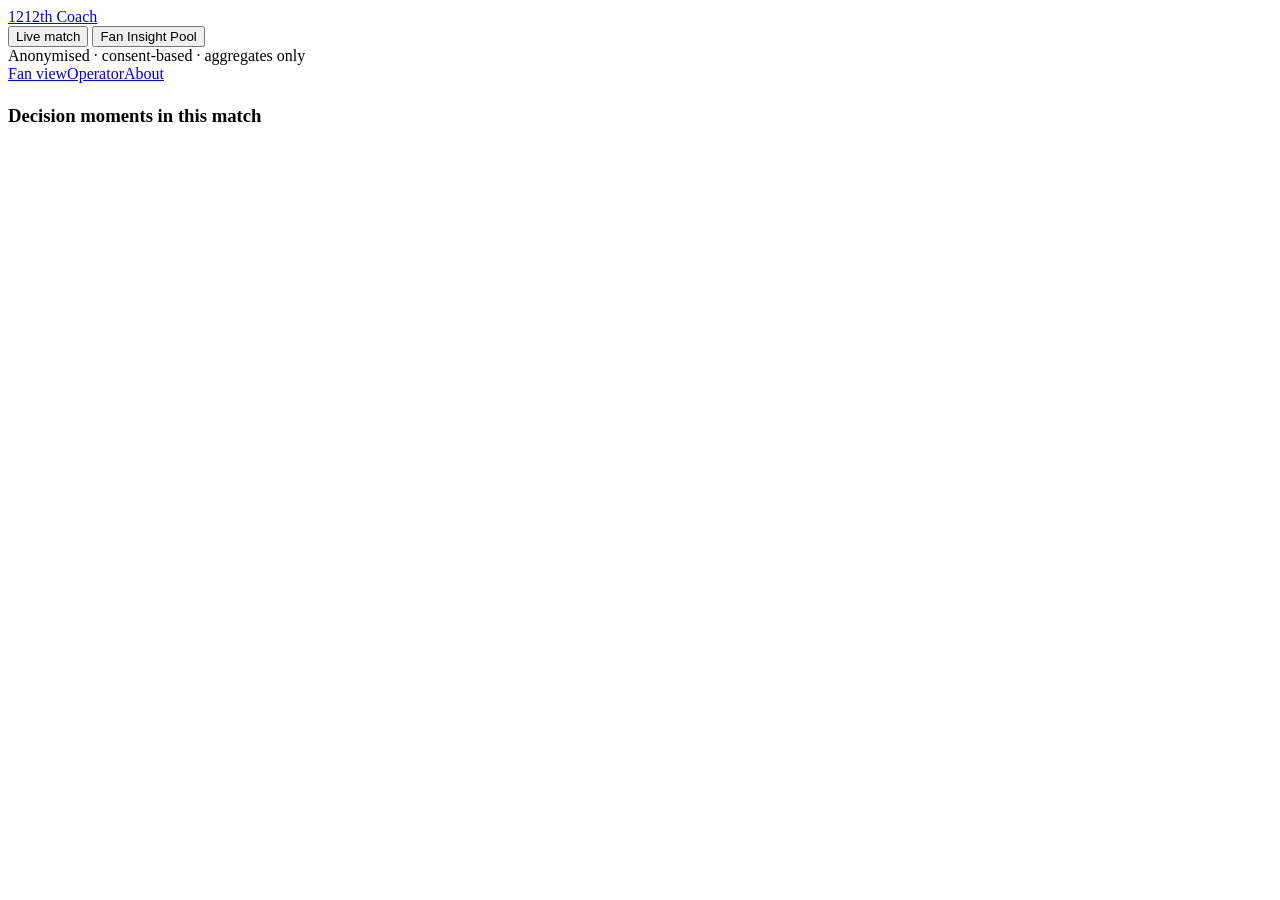
==== public/club.html @ 2e2a6df3 "Add 12th Coach prototype for FC Bayern Fan AI-DEATION Live decision moments during a match, merged b" ====
<!doctype html>
<html lang="en">
<head>
<meta charset="utf-8">
<meta name="viewport" content="width=device-width, initial-scale=1">
<title>12th Coach · Club dashboard</title>
<link rel="stylesheet" href="/styles.css">
<style>
  .scoreline { font-weight: 700; }
  .timeline { position: relative; height: 100px; margin: 10px 12px 0; }
  .timeline .axis { position: absolute; left: 0; right: 0; top: 70px; height: 4px; border-radius: 2px; background: var(--surface-2); }
  .timeline .progress { position: absolute; left: 0; top: 70px; height: 4px; border-radius: 2px; background: var(--red); transition: width .5s linear; }
  .timeline .tick { position: absolute; top: 80px; transform: translateX(-50%); font-size: 11px; color: var(--muted); }
  .marker {
    position: absolute; top: 0; transform: translateX(-50%); display: flex; flex-direction: column; align-items: center; gap: 3px;
    background: none; border: 0; cursor: pointer; padding: 0; min-width: 44px;
  }
  .marker .pin {
    min-width: 40px; height: 30px; padding: 0 8px; border-radius: 9px; display: grid; place-items: center; font-size: 12px; font-weight: 800;
    background: var(--surface); border: 2px solid var(--axis); color: var(--ink-2); font-variant-numeric: tabular-nums;
  }
  .marker .stem { width: 2px; height: 16px; background: var(--axis); }
  .marker .state { font-size: 11px; line-height: 16px; color: var(--muted); white-space: nowrap; }
  .marker.open .pin { background: var(--red-strong); border-color: var(--red-strong); color: #fff; }
  .marker.closed .pin, .marker.resolved .pin { border-color: var(--ink); color: var(--ink); }
  .marker.sel .pin { box-shadow: 0 0 0 3px var(--red-soft), 0 0 0 4px var(--red); }
  .marker:disabled { cursor: default; }
  .marker.pending .pin { border-style: dashed; }
  .empty { text-align: center; padding: 60px 20px; color: var(--muted); }
  .empty b { display: block; font-size: 18px; color: var(--ink); margin-bottom: 4px; }
  .ask-row { display: flex; gap: 8px; }
  .chips { display: flex; flex-wrap: wrap; gap: 8px; margin-top: 10px; }
  .chips button { border: 1px solid var(--line); background: var(--surface); border-radius: 999px; padding: 7px 12px; font-size: 13px; cursor: pointer; min-height: 36px; }
  .chips button:hover { border-color: var(--red); color: var(--red); }
  .answer { margin-top: 14px; }
  .filters { display: flex; gap: 8px; flex-wrap: wrap; margin-bottom: 10px; }
  .page section { margin-top: 22px; }
  .section-title { font-size: 18px; margin-bottom: 12px; }
</style>
</head>
<body>
<header class="topbar">
  <a class="brand" href="/"><span class="brand-mark">12</span>12th Coach</a>
  <div class="tabs" role="tablist">
    <button class="tab" role="tab" id="tab-live" aria-selected="true">Live match</button>
    <button class="tab" role="tab" id="tab-pool" aria-selected="false">Fan Insight Pool</button>
  </div>
  <span class="chip chip-good" data-tip="Only aggregated data is stored and shown here. No individual fan's answers are visible anywhere in this dashboard.">Anonymised · consent-based · aggregates only</span>
  <span class="spacer"></span>
  <nav class="navlinks"><a href="/fan">Fan view</a><a href="/operator">Operator</a><a href="/">About</a></nav>
</header>

<main class="page" id="view-live">
  <div class="grid grid-4" id="tiles"></div>
  <section class="card">
    <div class="row"><h3 style="margin:0">Decision moments in this match</h3><span class="spacer"></span><span class="scoreline" id="scoreline"></span></div>
    <div class="timeline" id="timeline"></div>
  </section>
  <section id="detail"></section>
</main>

<main class="page" id="view-pool" hidden>
  <div class="grid grid-4" id="pool-tiles"></div>
  <section>
    <h2 class="section-title">Ask the pool</h2>
    <div class="card">
      <p class="sub" style="margin-bottom:10px">Ask in plain language. Gemini answers from the stored, aggregated records and names the matches it used.</p>
      <form class="ask-row" id="ask-form">
        <input class="input" id="ask-input" maxlength="300" placeholder="e.g. How did fans react to substitutions in away matches?" aria-label="Question for the Fan Insight Pool">
        <button class="btn btn-primary" id="ask-btn">Ask</button>
      </form>
      <div class="chips" id="ask-chips"></div>
      <div class="answer" id="answer"></div>
    </div>
  </section>
  <section>
    <h2 class="section-title">Season view</h2>
    <div class="grid grid-3">
      <div class="card"><h3>Fan majority matched the coach</h3><p class="sub">Share of decision moments per match</p><div class="chart" id="chart-match"></div></div>
      <div class="card"><h3>Participation per match</h3><p class="sub">Fans who answered at least one moment</p><div class="chart" id="chart-part"></div></div>
      <div class="card"><h3>Most common reason clusters</h3><p class="sub">Number of decision moments where the cluster was in the top three</p><div id="chart-clusters"></div></div>
    </div>
  </section>
  <section>
    <h2 class="section-title">Stored decision moments</h2>
    <div class="card">
      <div class="filters">
        <select class="input" id="f-venue" aria-label="Venue"><option value="">Home and away</option><option value="home">Home</option><option value="away">Away</option></select>
        <select class="input" id="f-type" aria-label="Type"><option value="">All types</option><option value="sub">Substitution</option><option value="shape">Shape</option><option value="potm">Player of the moment</option><option value="plan">Game plan</option></select>
        <span class="spacer"></span><span class="muted small" id="rec-count" style="align-self:center"></span>
      </div>
      <div class="table-wrap"><table class="data"><thead><tr>
        <th>Match</th><th class="r">Min</th><th>Type</th><th>Question</th><th>Fan majority</th><th>Coach did</th><th>Matched</th><th class="r">Responses</th>
      </tr></thead><tbody id="rec-body"></tbody></table></div>
    </div>
    <div id="rec-detail" style="margin-top:16px"></div>
  </section>
</main>

<script src="/common.js"></script>
<script src="/club.js"></script>
</body>
</html>
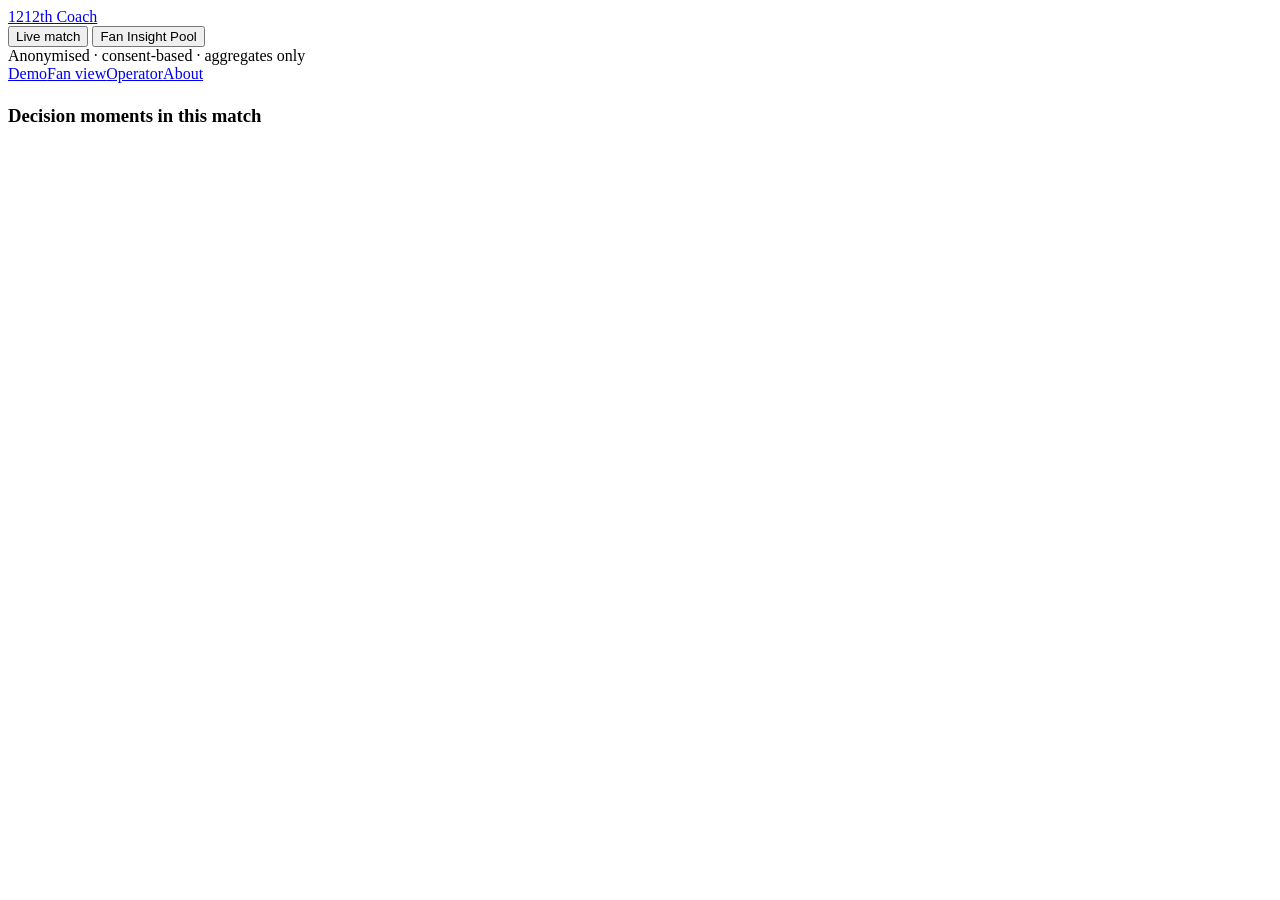
==== commit b65c9523: "Redesign as a product launch and add a guided demo Rebuild the landing page as a keynote-style story" ====
--- a/public/club.html
+++ b/public/club.html
@@ -4,6 +4,9 @@
 <meta charset="utf-8">
 <meta name="viewport" content="width=device-width, initial-scale=1">
 <title>12th Coach · Club dashboard</title>
+<link rel="preconnect" href="https://fonts.googleapis.com">
+<link rel="preconnect" href="https://fonts.gstatic.com" crossorigin>
+<link rel="stylesheet" href="https://fonts.googleapis.com/css2?family=Inter:wght@400;700&display=swap">
 <link rel="stylesheet" href="/styles.css">
 <style>
   .scoreline { font-weight: 700; }
@@ -16,7 +19,7 @@
     background: none; border: 0; cursor: pointer; padding: 0; min-width: 44px;
   }
   .marker .pin {
-    min-width: 40px; height: 30px; padding: 0 8px; border-radius: 9px; display: grid; place-items: center; font-size: 12px; font-weight: 800;
+    min-width: 40px; height: 30px; padding: 0 8px; border-radius: 9px; display: grid; place-items: center; font-size: 12px; font-weight: 700;
     background: var(--surface); border: 2px solid var(--axis); color: var(--ink-2); font-variant-numeric: tabular-nums;
   }
   .marker .stem { width: 2px; height: 16px; background: var(--axis); }
@@ -47,7 +50,7 @@
   </div>
   <span class="chip chip-good" data-tip="Only aggregated data is stored and shown here. No individual fan's answers are visible anywhere in this dashboard.">Anonymised · consent-based · aggregates only</span>
   <span class="spacer"></span>
-  <nav class="navlinks"><a href="/fan">Fan view</a><a href="/operator">Operator</a><a href="/">About</a></nav>
+  <nav class="navlinks"><a href="/demo">Demo</a><a href="/fan">Fan view</a><a href="/operator">Operator</a><a href="/">About</a></nav>
 </header>
 
 <main class="page" id="view-live">
